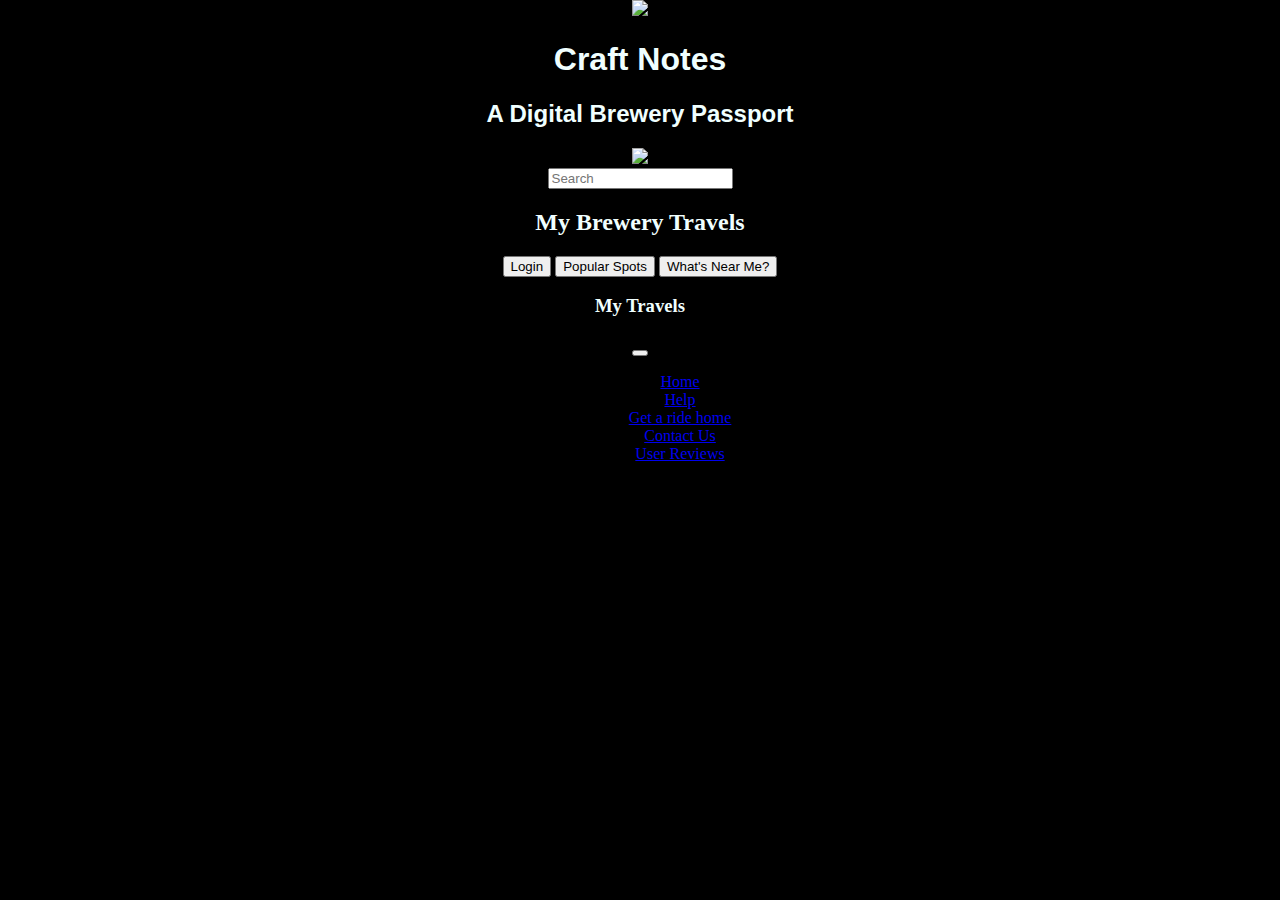
==== index.html @ e90b6e8b "add css carousel" ====
<!DOCTYPE html>
<html lang="en">
<head>
    <meta charset="UTF-8">
    <meta http-equiv="X-UA-Compatible" content="IE=edge">
    <meta name="viewport" content="width=device-width, initial-scale=1.0">
    <link rel="stylesheet" href="https://cdn.jsdelivr.net/npm/bulma@0.9.4/css/bulma.min.css">
    <link rel="stylesheet" href="./assets/css/style.css" />

    <title>Craft Notes Digital Brewery Passport</title>
</head>
<body>
    <header>
        <img src="./assets/media/images/site/divider-top.png" class="barstyle" draggable="false">
        <h1>Craft Notes</h1>
        <h2 class="lemon-milk mt-3"> A Digital Brewery Passport</h2>  
        <img src="./assets/media/images/site/divider-top.png" class="barstyle" draggable="false">
        <div class="lower-divider"></div>
        <div class="divider"></div>  
    </header>
    <main>
        <nav>
            <input placeholder="Search"></input>
            <a href="#">
                <div></div>
            </a>
            <a href="#">
                <div></div>
            </a>
            <a href="#">
                <div></div>
            </a>
        </nav>
        <section>
            <h2>My Brewery Travels</h2>
            <card class="travels"> 
                <button type="button">Login</button>
                <button type="button">Popular Spots</button>
                <button type="button">What's Near Me?</button>
                
                
                
                
               
                <h3></h3>
                <h3 id="My travels"></h3>
            <h3>My Travels</h3>
            <card class="travels">
                <div id="travel-image"></div>
                <h3 id="travel-name"></h3>
                <h4 id="travel-details"></h4>
                <p id="travel-textbox"></p>
            <button type="My Passport"></button>
        </section>
        <div>
            <nav>
                <ul>
                    <ul><a href="/">Home</a></ul>
                    <ul><a href="/">Help</a></ul>
                    <ul><a href="/">Get a ride home</a></ul>
                    <ul><a href="/">Contact Us</a></ul>
                    <ul><a href="/">User Reviews</a></ul>
                </ul>
                
               
            </nav>
         </div>
    </body>
    </main>
<script src="assets/js/script.js"></script>
</body>
</html>
---- assets/css/style.css ----
body {
 background-color: black;
 color: azure;
 margin: 0;
 min-height: 100vh;
 justify-content: center;
 text-align: center;
}

header {
    font-family:'Trebuchet MS', 'Lucida Sans Unicode', 'Lucida Grande', 'Lucida Sans', Arial, sans-serif
}

nav {
    justify-content: center;
}
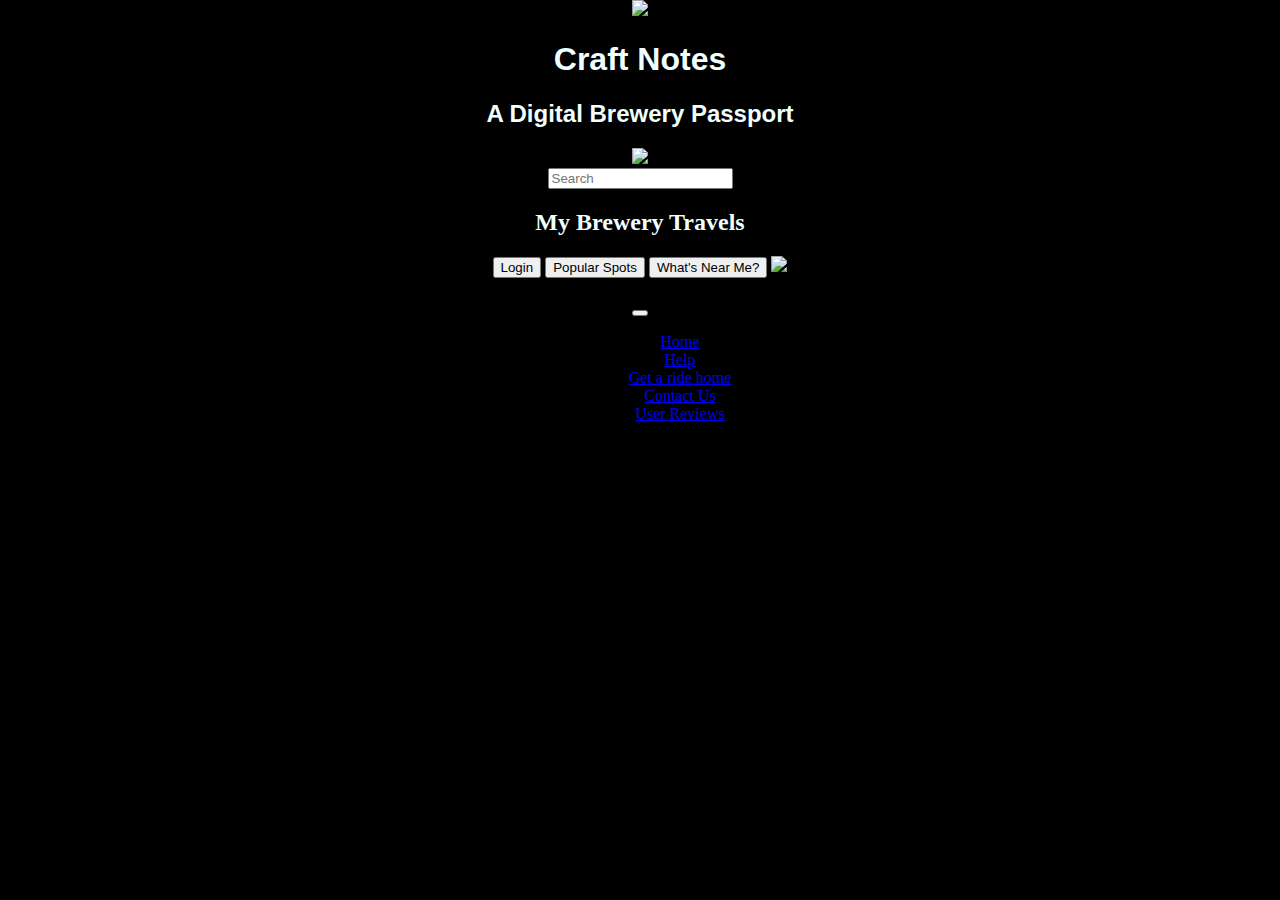
==== commit c5f49530: "Merge branch 'main' of github.com:tcook160/Craft-Notes" ====
--- a/index.html
+++ b/index.html
@@ -41,13 +41,9 @@
                 
                 
                 
-               
+                <img src="c:\Users\lycan\Downloads\BFight1.jpg"></img>
                 <h3></h3>
                 <h3 id="My travels"></h3>
-            <h3>My Travels</h3>
-            <card class="travels">
-                <div id="travel-image"></div>
-                <h3 id="travel-name"></h3>
                 <h4 id="travel-details"></h4>
                 <p id="travel-textbox"></p>
             <button type="My Passport"></button>
@@ -66,7 +62,6 @@
             </nav>
          </div>
     </body>
-    </main>
 <script src="assets/js/script.js"></script>
 </body>
 </html>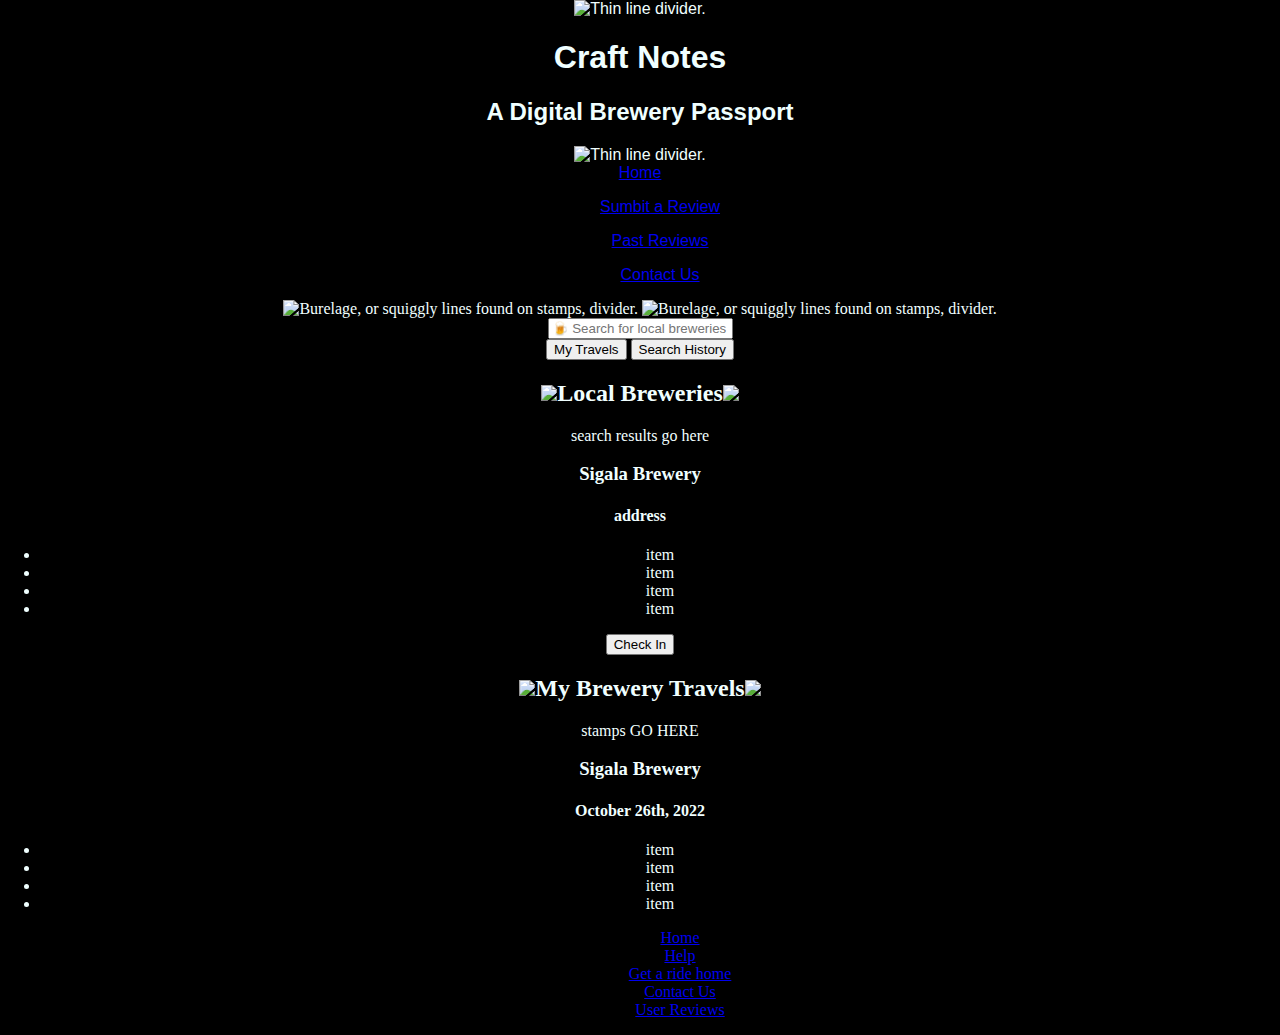
==== commit b1f9625f: "Functionaily to review table" ====
--- a/index.html
+++ b/index.html
@@ -9,59 +9,111 @@
 
     <title>Craft Notes Digital Brewery Passport</title>
 </head>
+
 <body>
+    <!-- SECTION: JUMBOTRON HEADER -->
     <header>
-        <img src="./assets/media/images/site/divider-top.png" class="barstyle" draggable="false">
+        <img src="./assets/media/images/site/divider-top.png" class="barstyle" draggable="false" alt="Thin line divider.">
         <h1>Craft Notes</h1>
         <h2 class="lemon-milk mt-3"> A Digital Brewery Passport</h2>  
-        <img src="./assets/media/images/site/divider-top.png" class="barstyle" draggable="false">
-        <div class="lower-divider"></div>
-        <div class="divider"></div>  
+        <img src="./assets/media/images/site/divider-top.png" class="barstyle" draggable="false" alt="Thin line divider.">
+        <div class="lemon-milk mt-3">
+        <a class="lemon-milk mt-3" href="#home">Home</a>
+         <ul><a href="/form.html">Sumbit a Review</a></ul> 
+         <ul><a href="/reviews.html">Past Reviews</a></ul>
+         <ul><a href="/contactus.html">Contact Us</a></ul>
+        </div>
     </header>
+    <!-- AESTHETICS: BURELAGE -->
+    <img class="burelage" src="./assets/media/images/site/divider-burelage.png" draggable="false" alt="Burelage, or squiggly lines found on stamps, divider.">
+    <img class="burelage-reverse" src="./assets/media/images/site/divider-burelage.png" draggable="false" alt="Burelage, or squiggly lines found on stamps, divider.">
     <main>
+        <!-- SECTION: SEARCH BAR NAVIGATOR-->
         <nav>
-            <input placeholder="Search"></input>
-            <a href="#">
-                <div></div>
-            </a>
-            <a href="#">
-                <div></div>
-            </a>
-            <a href="#">
-                <div></div>
-            </a>
+            <div class="column is-half is-offset-3 mt-4">
+                <div class="field">
+                    <div class="control ">
+                        <input class="input" type="text" placeholder="🍺 Search for local breweries">
+                     </div>
+                </div>
+            </div>
+            <center>
+                <button id="mytravels-button" class="button" type="button">My Travels</button>
+                <button id="searchhistory-button" class="button" type="button">Search History</button>
+            </center>
         </nav>
+
         <section>
-            <h2>My Brewery Travels</h2>
-            <card class="travels"> 
-                <button type="button">Login</button>
-                <button type="button">Popular Spots</button>
-                <button type="button">What's Near Me?</button>
+            <h2 class="xhers travels"><img src="./assets/media/images/site/divider-smaller.png" class="barstylebottom" draggable="false">Local Breweries<img src="./assets/media/images/site/divider-smaller.png" class="barstylebottom" draggable="false"></h2>
+            
+            <div class="column is-two-thirds is-offset-2 mt-5 beige">
+            <div class="columns is-gapless">
+                <div class="column">
+                  <div class="stamps">
+                    search results go here
+                  </div>
+                </div>
                 
-                
-                
-                
-                <img src="c:\Users\lycan\Downloads\BFight1.jpg"></img>
-                <h3></h3>
-                <h3 id="My travels"></h3>
+                <div class="column passport-page">
+                  <h3 class="xhers" id="brewery">Sigala Brewery</h3>
+                  <h4 id="visitdate">address</h4>
+                  <ul>
+                    <li>item</li>
+                    <li>item</li>
+                    <li>item</li>
+                    <li>item</li>
+                  </ul>
+                  <center><button id="mytravels-button" class="button" type="button">Check In</button></center>
+                </div>
+                </div>
+
+                <!--
+                <h3 id="my-travels"></h3>
                 <h4 id="travel-details"></h4>
                 <p id="travel-textbox"></p>
-            <button type="My Passport"></button>
+                -->
         </section>
-        <div>
-            <nav>
-                <ul>
-                    <ul><a href="/">Home</a></ul>
-                    <ul><a href="/">Help</a></ul>
-                    <ul><a href="/">Get a ride home</a></ul>
-                    <ul><a href="/">Contact Us</a></ul>
-                    <ul><a href="/">User Reviews</a></ul>
-                </ul>
+
+        <section>
+            <h2 class="xhers travels"><img src="./assets/media/images/site/divider-smaller.png" class="barstylebottom" draggable="false">My Brewery Travels<img src="./assets/media/images/site/divider-smaller.png" class="barstylebottom" draggable="false"></h2>
+            
+            <div class="column is-two-thirds is-offset-2 mt-5 beige">
+            <div class="columns is-gapless">
+                <div class="column">
+                  <div class="stamps">
+                    stamps GO HERE
+                  </div>
+                </div>
                 
-               
-            </nav>
-         </div>
-    </body>
+                <div class="column passport-page">
+                  <h3 class="xhers" id="brewery">Sigala Brewery</h3>
+                  <h4 id="visitdate">October 26th, 2022</h4>
+                  <ul>
+                    <li>item</li>
+                    <li>item</li>
+                    <li>item</li>
+                    <li>item</li>
+                  </ul>
+                </div>
+                </div>
+
+                <!--
+                <h3 id="my-travels"></h3>
+                <h4 id="travel-details"></h4>
+                <p id="travel-textbox"></p>
+                -->
+        </section>
+    </main>
+    <footer>
+        <ul>
+            <ul><a href="/">Home</a></ul>
+            <ul><a href="/">Help</a></ul>
+            <ul><a href="/">Get a ride home</a></ul>
+            <ul><a href="/">Contact Us</a></ul>
+            <ul><a href="/">User Reviews</a></ul>
+        </nav>
+   </footer>
+</body>
 <script src="assets/js/script.js"></script>
 </body>
 </html>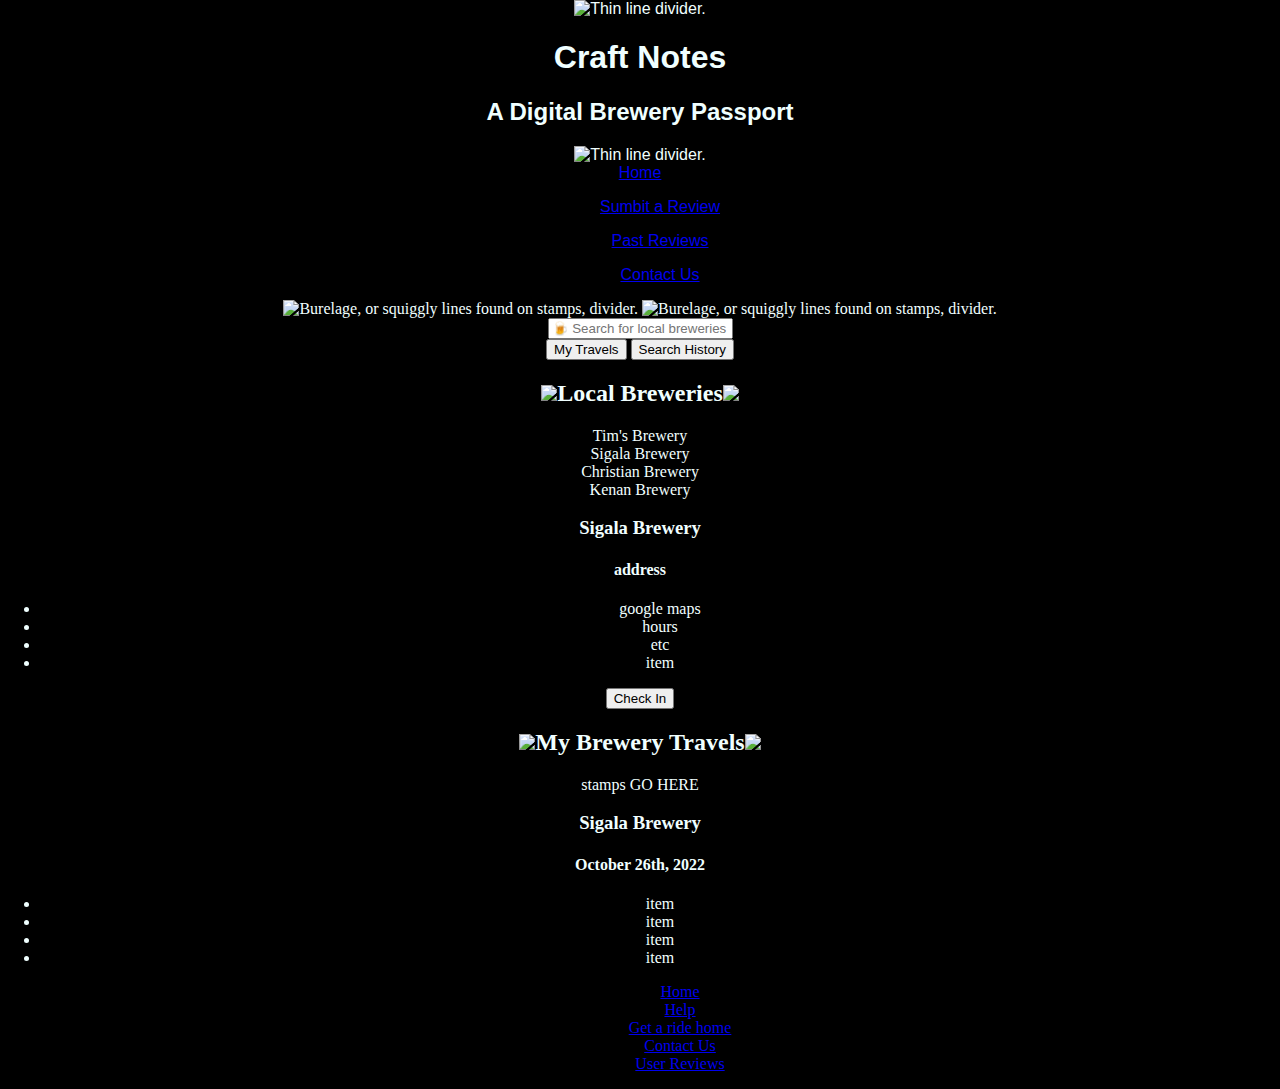
==== commit 47297249: "Merge pull request #17 from tcook160/feature/routethree" ====
--- a/index.html
+++ b/index.html
@@ -50,7 +50,10 @@
             <div class="columns is-gapless">
                 <div class="column">
                   <div class="stamps">
-                    search results go here
+                    Tim's Brewery<br>
+                    Sigala Brewery<br>
+                    Christian Brewery<br>
+                    Kenan Brewery
                   </div>
                 </div>
                 
@@ -58,9 +61,9 @@
                   <h3 class="xhers" id="brewery">Sigala Brewery</h3>
                   <h4 id="visitdate">address</h4>
                   <ul>
-                    <li>item</li>
-                    <li>item</li>
-                    <li>item</li>
+                    <li>google maps</li>
+                    <li>hours</li>
+                    <li>etc</li>
                     <li>item</li>
                   </ul>
                   <center><button id="mytravels-button" class="button" type="button">Check In</button></center>
@@ -74,7 +77,7 @@
                 -->
         </section>
 
-        <section>
+        <section >
             <h2 class="xhers travels"><img src="./assets/media/images/site/divider-smaller.png" class="barstylebottom" draggable="false">My Brewery Travels<img src="./assets/media/images/site/divider-smaller.png" class="barstylebottom" draggable="false"></h2>
             
             <div class="column is-two-thirds is-offset-2 mt-5 beige">
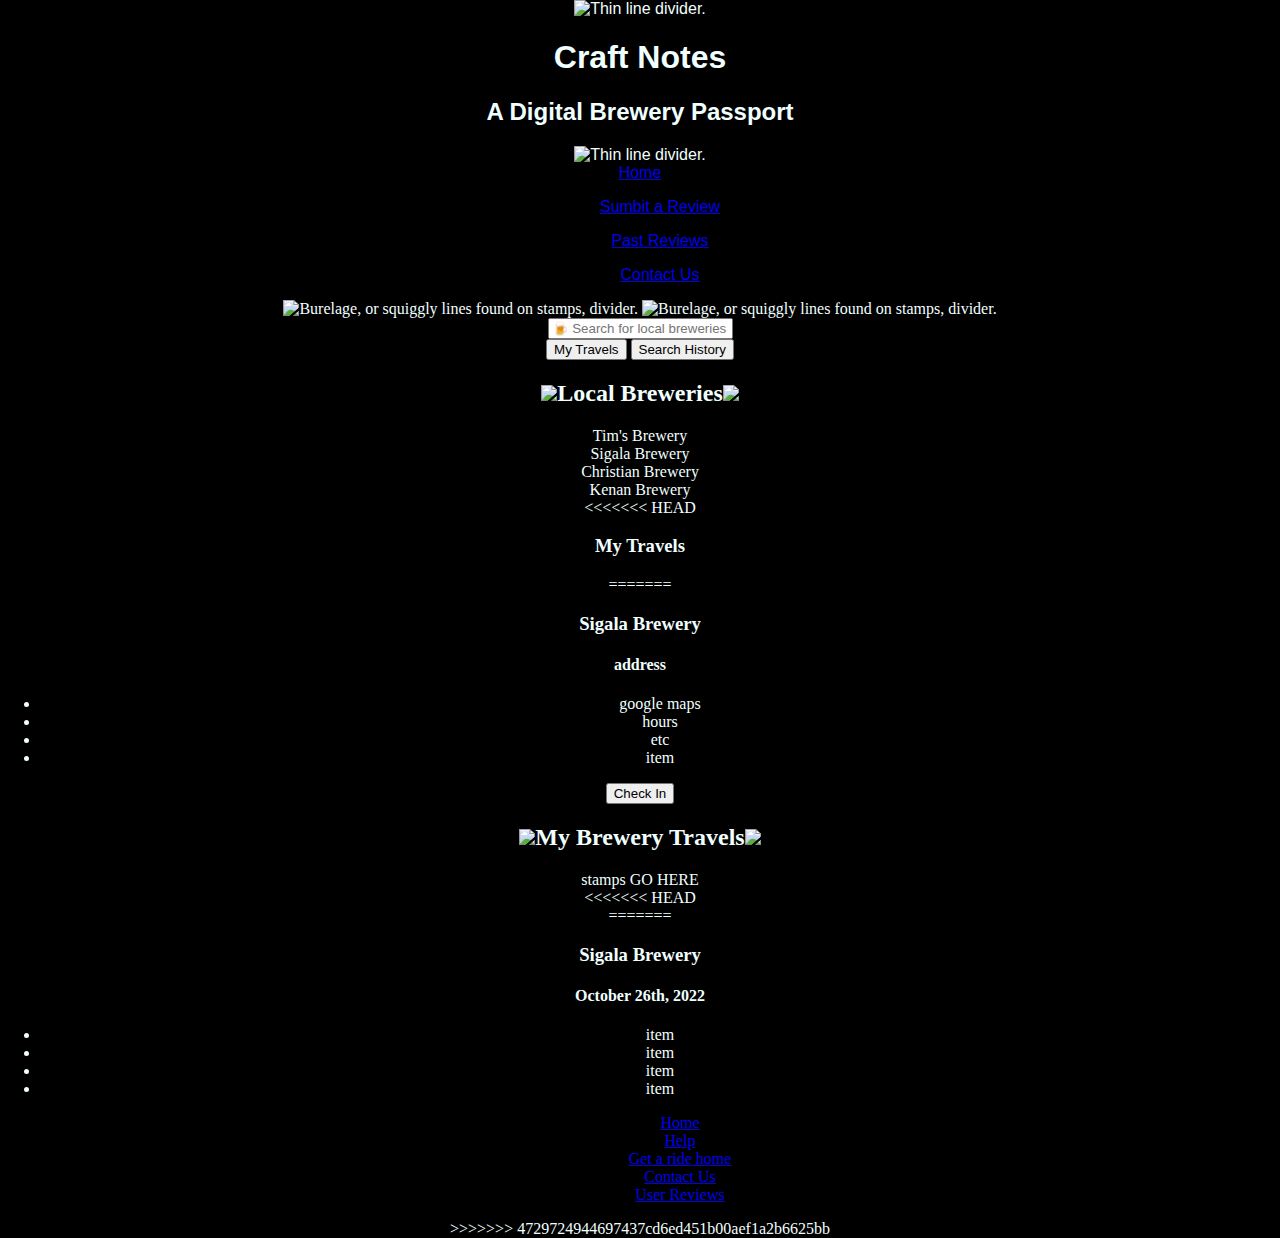
==== commit 9000dec7: "Merge pull request #18 from tcook160/carousel" ====
--- a/index.html
+++ b/index.html
@@ -57,6 +57,18 @@
                   </div>
                 </div>
                 
+<<<<<<< HEAD
+                
+                
+                
+               
+                <h3></h3>
+                <h3 id="My travels"></h3>
+            <h3>My Travels</h3>
+            <card class="travels">
+                <div id="travel-image"></div>
+                <h3 id="travel-name"></h3>
+=======
                 <div class="column passport-page">
                   <h3 class="xhers" id="brewery">Sigala Brewery</h3>
                   <h4 id="visitdate">address</h4>
@@ -72,6 +84,7 @@
 
                 <!--
                 <h3 id="my-travels"></h3>
+>>>>>>> 4729724944697437cd6ed451b00aef1a2b6625bb
                 <h4 id="travel-details"></h4>
                 <p id="travel-textbox"></p>
                 -->
@@ -88,6 +101,13 @@
                   </div>
                 </div>
                 
+<<<<<<< HEAD
+               
+            </nav>
+         </div>
+    </body>
+    </main>
+=======
                 <div class="column passport-page">
                   <h3 class="xhers" id="brewery">Sigala Brewery</h3>
                   <h4 id="visitdate">October 26th, 2022</h4>
@@ -117,6 +137,7 @@
         </nav>
    </footer>
 </body>
+>>>>>>> 4729724944697437cd6ed451b00aef1a2b6625bb
 <script src="assets/js/script.js"></script>
 </body>
 </html>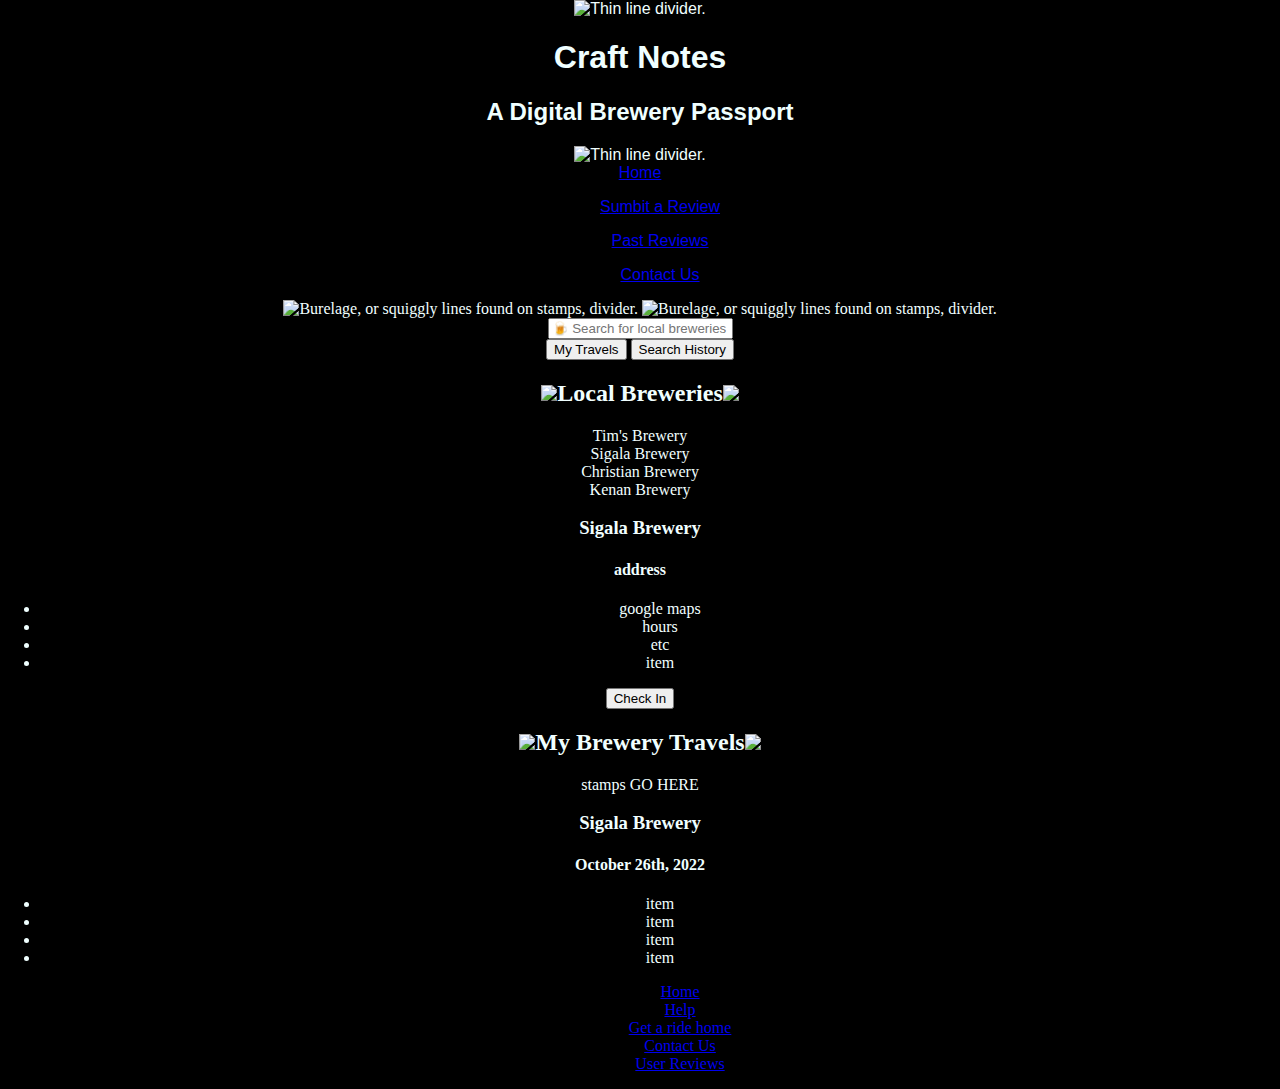
==== commit e9443f93: "intial search function logic" ====
--- a/index.html
+++ b/index.html
@@ -32,8 +32,8 @@
         <nav>
             <div class="column is-half is-offset-3 mt-4">
                 <div class="field">
-                    <div class="control ">
-                        <input class="input" type="text" placeholder="🍺 Search for local breweries">
+                    <div class="control">
+                        <input id="searchbar" class="input" type="text" placeholder="🍺 Search for local breweries">
                      </div>
                 </div>
             </div>
@@ -57,18 +57,6 @@
                   </div>
                 </div>
                 
-<<<<<<< HEAD
-                
-                
-                
-               
-                <h3></h3>
-                <h3 id="My travels"></h3>
-            <h3>My Travels</h3>
-            <card class="travels">
-                <div id="travel-image"></div>
-                <h3 id="travel-name"></h3>
-=======
                 <div class="column passport-page">
                   <h3 class="xhers" id="brewery">Sigala Brewery</h3>
                   <h4 id="visitdate">address</h4>
@@ -84,7 +72,6 @@
 
                 <!--
                 <h3 id="my-travels"></h3>
->>>>>>> 4729724944697437cd6ed451b00aef1a2b6625bb
                 <h4 id="travel-details"></h4>
                 <p id="travel-textbox"></p>
                 -->
@@ -101,13 +88,6 @@
                   </div>
                 </div>
                 
-<<<<<<< HEAD
-               
-            </nav>
-         </div>
-    </body>
-    </main>
-=======
                 <div class="column passport-page">
                   <h3 class="xhers" id="brewery">Sigala Brewery</h3>
                   <h4 id="visitdate">October 26th, 2022</h4>
@@ -137,7 +117,6 @@
         </nav>
    </footer>
 </body>
->>>>>>> 4729724944697437cd6ed451b00aef1a2b6625bb
 <script src="assets/js/script.js"></script>
 </body>
 </html>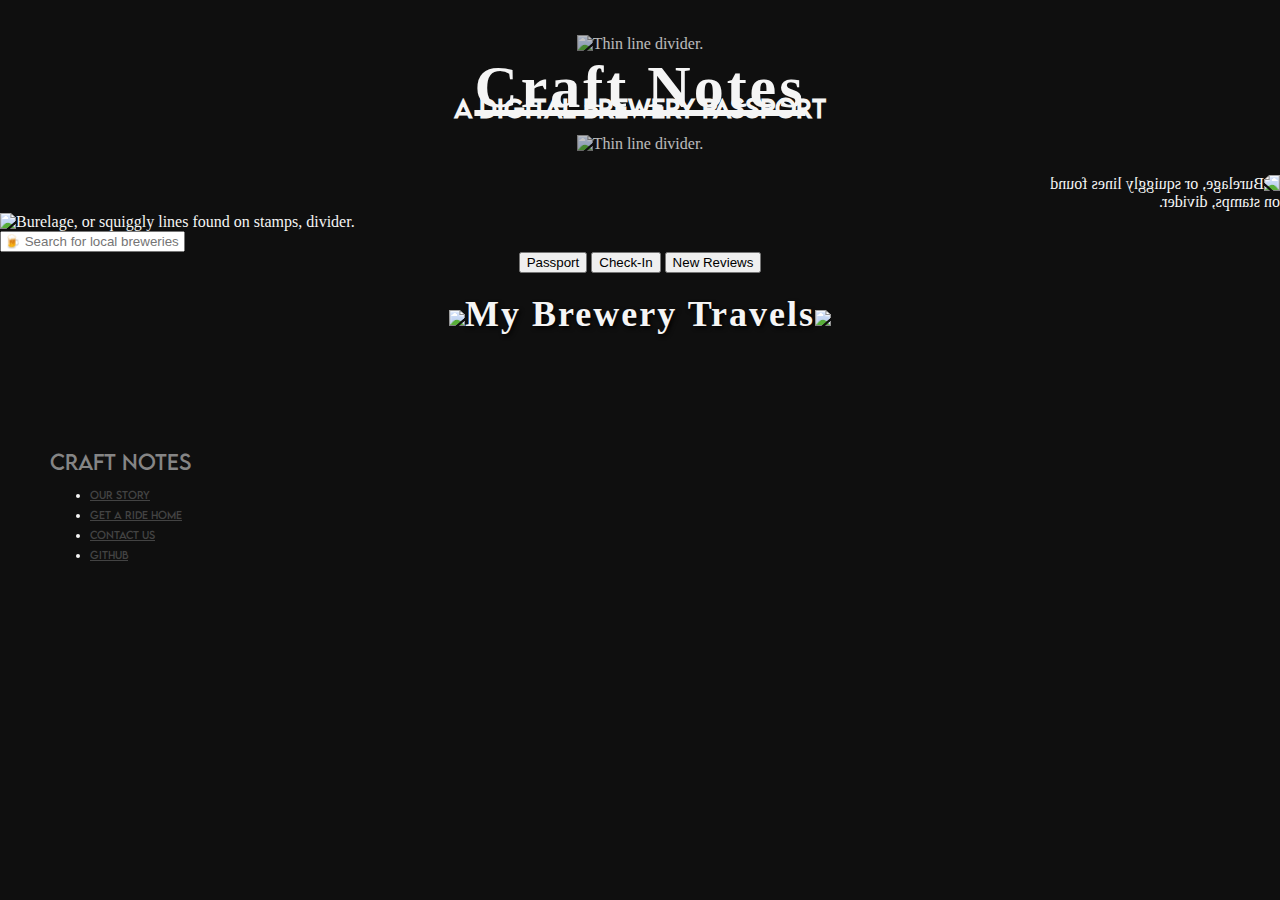
==== commit 1e48669d: "localStorage and favicon" ====
--- a/index.html
+++ b/index.html
@@ -6,7 +6,7 @@
     <meta name="viewport" content="width=device-width, initial-scale=1.0">
     <link rel="stylesheet" href="https://cdn.jsdelivr.net/npm/bulma@0.9.4/css/bulma.min.css">
     <link rel="stylesheet" href="./assets/css/style.css" />
-
+    <link rel="icon" href="./assets/media/images/stamps/cn_stamp_001_blue.png">
     <title>Craft Notes Digital Brewery Passport</title>
 </head>
 
@@ -14,15 +14,9 @@
     <!-- SECTION: JUMBOTRON HEADER -->
     <header>
         <img src="./assets/media/images/site/divider-top.png" class="barstyle" draggable="false" alt="Thin line divider.">
-        <h1>Craft Notes</h1>
+        <h1><a href="index.html">Craft Notes</a></h1>
         <h2 class="lemon-milk mt-3"> A Digital Brewery Passport</h2>  
         <img src="./assets/media/images/site/divider-top.png" class="barstyle" draggable="false" alt="Thin line divider.">
-        <div class="lemon-milk mt-3">
-        <a class="lemon-milk mt-3" href="#home">Home</a>
-         <ul><a href="/form.html">Sumbit a Review</a></ul> 
-         <ul><a href="/reviews.html">Past Reviews</a></ul>
-         <ul><a href="/contactus.html">Contact Us</a></ul>
-        </div>
     </header>
     <!-- AESTHETICS: BURELAGE -->
     <img class="burelage" src="./assets/media/images/site/divider-burelage.png" draggable="false" alt="Burelage, or squiggly lines found on stamps, divider.">
@@ -32,32 +26,30 @@
         <nav>
             <div class="column is-half is-offset-3 mt-4">
                 <div class="field">
-                    <div class="control">
-                        <input id="searchbar" class="input" type="text" placeholder="🍺 Search for local breweries">
+                    <div id="searchWrapper">
+                        <input name="searchbar" id="searchbar" class="input" type="text" placeholder="🍺 Search for local breweries">
                      </div>
                 </div>
             </div>
             <center>
-                <button id="mytravels-button" class="button" type="button">My Travels</button>
-                <button id="searchhistory-button" class="button" type="button">Search History</button>
+                <button id="mytravels-button" class="button is-rounded is-hovered" type="button">Passport</button>
+                <button id="checkin-button" class="button is-rounded" type="button">Check-In</button>
+                <button id="reviews-button" class="button is-rounded" type="button">New Reviews</button>
             </center>
         </nav>
 
-        <section>
+        <section id="localBreweriesSection" class="hidden">
             <h2 class="xhers travels"><img src="./assets/media/images/site/divider-smaller.png" class="barstylebottom" draggable="false">Local Breweries<img src="./assets/media/images/site/divider-smaller.png" class="barstylebottom" draggable="false"></h2>
             
             <div class="column is-two-thirds is-offset-2 mt-5 beige">
             <div class="columns is-gapless">
                 <div class="column">
-                  <div class="stamps">
-                    Tim's Brewery<br>
-                    Sigala Brewery<br>
-                    Christian Brewery<br>
-                    Kenan Brewery
-                  </div>
-                </div>
-                
+                  <ul id="BreweryList">
+                  </ul>
+                </div>
+                <!--
                 <div class="column passport-page">
+
                   <h3 class="xhers" id="brewery">Sigala Brewery</h3>
                   <h4 id="visitdate">address</h4>
                   <ul>
@@ -66,7 +58,7 @@
                     <li>etc</li>
                     <li>item</li>
                   </ul>
-                  <center><button id="mytravels-button" class="button" type="button">Check In</button></center>
+                  <center><button id="mytravels-button" class="button" type="button">Check In</button></center> -->
                 </div>
                 </div>
 
@@ -77,46 +69,146 @@
                 -->
         </section>
 
-        <section >
+        <section id="checkinSection" class="hidden">
+
+          <h2 class="xhers travels"><img src="./assets/media/images/site/divider-smaller.png" class="barstylebottom" draggable="false">Check-In<img src="./assets/media/images/site/divider-smaller.png" class="barstylebottom" draggable="false"></h2>
+
+          <div class="columns is-mobile mt-5 mb-10">
+            <div class="column is-two-thirds is-offset-2 beige">
+                <div class="card">
+                  <form id="checkin-form">
+                    </header>
+                    <div class="card-content">
+                      <div class="content">
+                        <div class="field mt-2">
+                            <label class="label lemon-milk">Brewery</label>
+                            <div class="control">
+                              <input class="input" type="text" name="brewery_name" placeholder="What is the name of the brewery you visited?">
+                            </div>
+                          </div>
+
+                          <div class="field">
+                            <label class="label lemon-milk">Date</label>
+                            <div class="control">
+                              <input class="input" type="text" name="date" placeholder="When did you visit the brewery?">
+                            </div>
+                          </div>
+
+                          <div class="field">
+                            <label class="label lemon-milk">Type of Beer</label>
+                            <div class="control">
+                              <input class="input" type="text" name="type" placeholder="What type of beer did you have?" id="brewtype">
+                            </div>
+                          </div>
+
+                          <div class="field">
+                            <label class="label lemon-milk">Beer Rating</label>
+                              <span class="control select">
+                                <select id="selectRating" name="rating">
+                                  <option>Choose a rating</option>
+                              </select>
+                              </span>
+                          </div>
+                          <div class="field is-grouped mt-5">
+                            <div class="control">
+                              <button class="button is-link" id="submit">Submit</button>
+                            </div>
+                            <div class="control">
+                              <button class="button is-link is-light" id="cancel">Cancel</button>
+                            </div>
+                          </div>
+                        </form>
+                      </div>
+                    </div>
+                  </div>
+            </div>
+          </div>
+        </section>
+
+        <section id="reviewsSection" class="hidden">
+          <h2 class="xhers travels"><img src="./assets/media/images/site/divider-smaller.png" class="barstylebottom" draggable="false">New Reviews<img src="./assets/media/images/site/divider-smaller.png" class="barstylebottom" draggable="false"></h2>
+            
+            <div class="column is-two-thirds is-offset-2 mt-5 beige">
+              <table class="table is-striped is-narrow is-hoverable is-fullwidth">
+                <thead>
+                  <tr>
+                    <th>Brewery Name</th>
+                    <th>Date</th>
+                    <th>Type</th>
+                    <th>Rating</th>
+                  </tr>
+                </thead>
+                <tbody id="myTable"></tbody>
+              </table>
+            </div>
+
+        </section>
+
+
+        <section id="passportSection">
             <h2 class="xhers travels"><img src="./assets/media/images/site/divider-smaller.png" class="barstylebottom" draggable="false">My Brewery Travels<img src="./assets/media/images/site/divider-smaller.png" class="barstylebottom" draggable="false"></h2>
             
             <div class="column is-two-thirds is-offset-2 mt-5 beige">
             <div class="columns is-gapless">
                 <div class="column">
-                  <div class="stamps">
-                    stamps GO HERE
-                  </div>
+                  <div id="passportstamps">
+                  </div> 
                 </div>
                 
                 <div class="column passport-page">
-                  <h3 class="xhers" id="brewery">Sigala Brewery</h3>
-                  <h4 id="visitdate">October 26th, 2022</h4>
-                  <ul>
-                    <li>item</li>
-                    <li>item</li>
-                    <li>item</li>
-                    <li>item</li>
-                  </ul>
-                </div>
-                </div>
-
-                <!--
+                  <h3 class="lemon-milk">Locations</h3>
+                  <ul id="tempbrewpage"></ul>
+                  <!--<h3 class="xhers" id="brewery"></h3>
+                  <h4 id="visitdate"></h4>-->
+                </ul>
+                </div>
+
+              
                 <h3 id="my-travels"></h3>
                 <h4 id="travel-details"></h4>
                 <p id="travel-textbox"></p>
-                -->
-        </section>
+        </section>
+
     </main>
     <footer>
+        <h3>Craft Notes</h3>
         <ul>
-            <ul><a href="/">Home</a></ul>
-            <ul><a href="/">Help</a></ul>
-            <ul><a href="/">Get a ride home</a></ul>
-            <ul><a href="/">Contact Us</a></ul>
-            <ul><a href="/">User Reviews</a></ul>
-        </nav>
+          <li><a href="/">Our Story</a></li> 
+          <li><a href="indexrs.html">Get a ride home</a></li>  
+          <li><a href="contactus.html">Contact Us</a></li> 
+          <li><a href="https://github.com/tcook160/Craft-Notes">Github</a></li>   
+        </ul>
    </footer>
-</body>
-<script src="assets/js/script.js"></script>
+<script src="assets/js/search.js"></script>
+<script src="https://code.jquery.com/jquery-3.5.1.min.js"></script>
+<script src="https://www.gstatic.com/firebasejs/8.10.1/firebase-app.js"></script>
+<script src="https://www.gstatic.com/firebasejs/8.10.1/firebase-firestore.js"></script>
+<script src="assets/js/reviews.js"></script>
+    <script type="module">
+      // Import the functions you need from the SDKs you need
+      import { initializeApp } from "https://www.gstatic.com/firebasejs/9.12.1/firebase-app.js";
+    </script>
+<script src="assets/js/checkin_form.js"></script>
+<script type="module">
+        // Import the functions you need from the SDKs you need
+        import { initializeApp } from "https://www.gstatic.com/firebasejs/9.12.1/firebase-app.js";
+        // TODO: Add SDKs for Firebase products that you want to use
+        // https://firebase.google.com/docs/web/setup#available-libraries
+      
+        // Your web app's Firebase configuration
+        const firebaseConfig = {
+          apiKey: "AIzaSyAyZkiv10kkdt_EVvFVzXy_TVA9XodHskk",
+          authDomain: "beer-reviews-a6706.firebaseapp.com",
+          projectId: "beer-reviews-a6706",
+          storageBucket: "beer-reviews-a6706.appspot.com",
+          messagingSenderId: "83918663319",
+          appId: "1:83918663319:web:0cde16a932042a923bc3d2",
+          databaseURL: "https://beer-reviews-a6706.firebaseio.com/",
+        };
+      
+        // Initialize Firebase
+        firebase.initializeApp(firebaseConfig);
+        const db = firebase.firestore();
+</script>
 </body>
 </html>--- a/assets/css/style.css
+++ b/assets/css/style.css
@@ -1,16 +1,228 @@
+/* GENERAL & UNIVERSAL STYLES */
+
+* {
+    margin: 0;
+}
+
+::selection {
+    color: #0f0f0f;
+    background-color: gold;
+}
+
+/* FONT FAMILIES */
+
+    /* -- IMPORTING FONT-FAMILIES */
+@font-face {
+    font-family: 'Lemon Milk';
+    src: url(../media/fonts/LEMONMILK-Regular.otf);
+}
+
+@font-face {
+    font-family: 'Lemon Milk Light';
+    src: url(../media/fonts/LEMONMILK-Light.otf);
+}
+
+@font-face {
+    font-family: 'Xhers';
+    src: url(../media/fonts/Xhers\ Regular.otf);
+}
+
+    /* -- FONT-FAMILY CLASSES */
+.xhers {
+    font-family: 'Xhers' !important;
+}
+
+.lemon-milk {
+    font-family: 'Lemon Milk' !important;
+}
+
+.lemon-milk-light {
+    font-family: 'Lemon Milk Light' !important;
+}
+
+/* HTML SEMANTIC ELEMENTS */
+
+a:hover {
+    color: gold;
+}
+
+header {
+    text-align: center !important;
+    max-width: 100%;
+    background-color: #0f0f0f;
+    padding-top: 35px;
+    padding-bottom: 60px;
+}
+
+h1 {
+    font-family: 'Xhers';
+    letter-spacing: 3px;
+    color: whitesmoke;
+    font-size: 60px;
+    margin-bottom: -30px;
+}
+
+h1 a {
+    color: whitesmoke;
+}
+
+h1 a:hover {
+    color: goldenrod;
+}
+
+h2 {
+    margin-bottom: 10px;
+}
+
+h3 {
+    font-size: 20px !important;
+    margin-bottom: 10px;
+}
+
+#BreweryList {
+    margin-left: 10px;
+}
+
+#BreweryList p {
+    margin-top: 7px;
+    font-size: 12px;
+    margin-left: 3px;
+}
+
+#BreweryList button {
+    font-family: 'Xhers';
+    letter-spacing: 1px;
+    margin-top: 15px;
+    font-size: 14px;
+}
+
+#BreweryList summary {
+    margin-bottom: 10px;
+    font-size: 12px;
+    margin-left: 3px;
+}
+
 body {
- background-color: black;
- color: azure;
- margin: 0;
- min-height: 100vh;
- justify-content: center;
- text-align: center;
-}
-
-header {
-    font-family:'Trebuchet MS', 'Lucida Sans Unicode', 'Lucida Grande', 'Lucida Sans', Arial, sans-serif
-}
-
+    background-color: #0f0f0f;
+    color: whitesmoke;
+    min-height: 100vh;
+    max-width: 100%;
+    background-image: url(../media/images/site/placeholder_background_003.png);
+    background-position: center;
+    justify-content: center;
+    background-attachment: fixed;
+}
+   
 nav {
     justify-content: center;
+    padding-bottom: 20px;
+}
+
+.travels {
+    font-size: 36px;
+    letter-spacing: 2px;
+    text-align: center;
+    text-shadow: 2px 2px 4px #000000
+}
+
+.burelage {
+    position: static;
+    margin-left: 0;
+    margin-top: -38px;
+    width: 230px;
+}
+
+.burelage-reverse {
+    float: right;
+    position: static;
+    margin-right: 0;
+    margin-top: -38px;
+    width: 230px;
+    transform: scaleX(-1)
+}
+
+.hidden {
+    display: none;
+}
+
+.beige {
+    background-color: bisque;
+    background: url('../media/images/site/passportbg-noline.png');
+    background-position: center;
+    color: #0f0f0f !important;
+    border-radius: 8px;
+}
+
+.passport-page h3 {
+    font-family: 'Xhers';
+    text-align: center;
+    font-size: 28px;
+    line-height: 28px;
+}
+
+.passport-page h4 {
+    text-align: center;
+    font-size: 12px;
+    font-family: 'Lemon Milk Light';
+}
+
+.passport-page ul {
+    margin-left: 20px;
+}
+
+.breweries {
+    margin-bottom: 20px;
+}
+
+footer {
+    font-family: 'Lemon Milk';
+    bottom: 0;
+    width: 100%;
+    background-color: #0f0f0f;
+    padding-top: 25px;
+    padding-bottom: 25px;
+    padding-left: 50px;
+    font-size: 10px;
+    margin-top: 50px;
+}
+
+footer h3 {
+    color: #858585;
+    font-weight: 200;
+    font-size: 15px;
+    margin-bottom: 10px;
+}
+
+footer li {
+    text-transform: uppercase;
+    line-height: 20px;
+}
+
+footer a {
+    color: #434343;
+}
+
+
+/* IMAGE STYLING */
+
+.barstyle {
+    max-width: 200px;
+    opacity: 75%;
+    user-select: none;
+}
+
+.barstylebottom {
+    max-width: 200px !important;
+    user-select: none;
+}
+
+.barstyleform {
+    text-align: center !important;
+    max-width: 200px !important;
+    opacity: 75%;
+    user-select: none;
+}
+
+.stamp {
+    width: 55px;
 }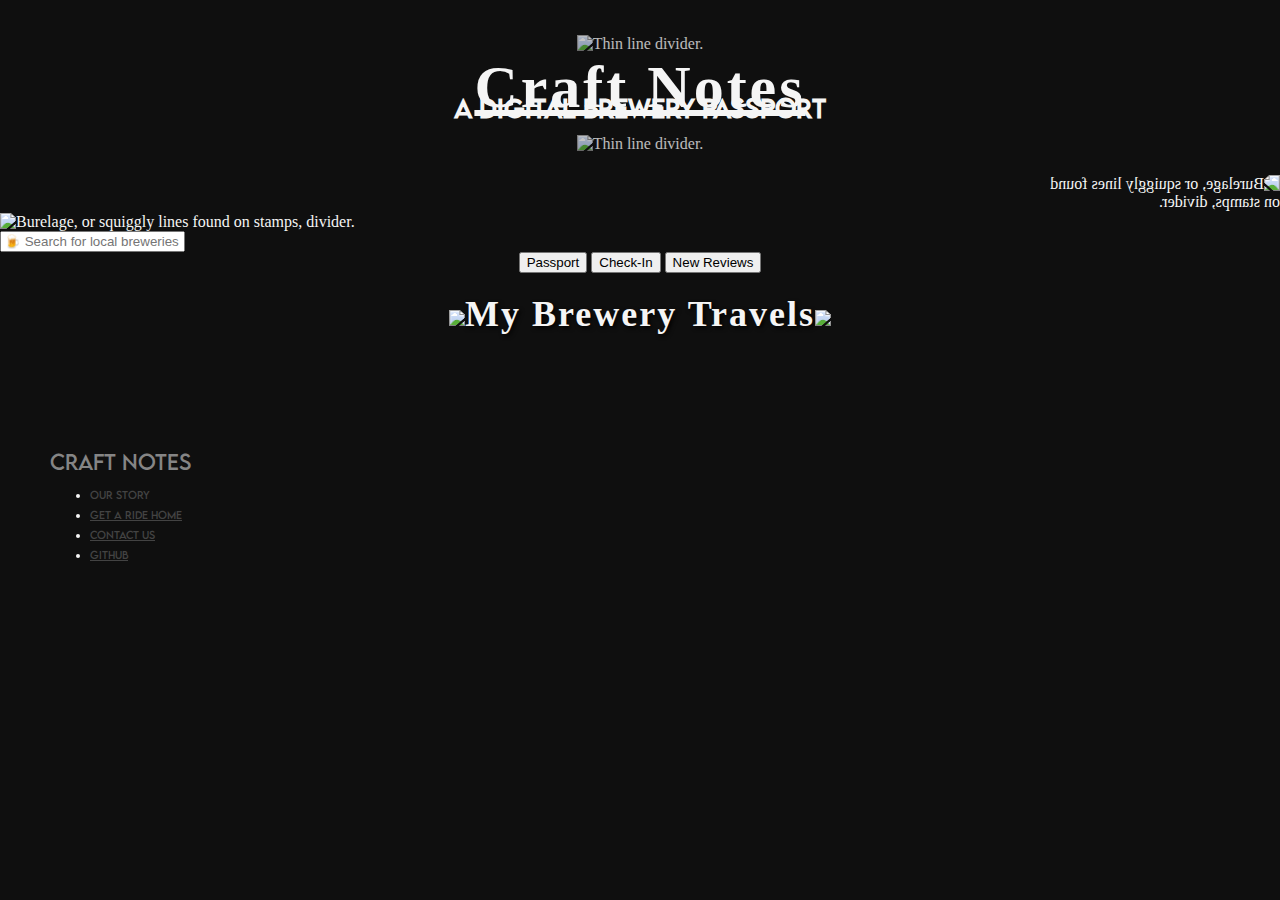
==== commit 40806e87: "Merge pull request #26 from tcook160/feature/routenine" ====
--- a/index.html
+++ b/index.html
@@ -7,7 +7,7 @@
     <link rel="stylesheet" href="https://cdn.jsdelivr.net/npm/bulma@0.9.4/css/bulma.min.css">
     <link rel="stylesheet" href="./assets/css/style.css" />
     <link rel="icon" href="./assets/media/images/stamps/cn_stamp_001_blue.png">
-    <title>Craft Notes Digital Brewery Passport</title>
+    <title>Craft Notes</title>
 </head>
 
 <body>
@@ -169,11 +169,35 @@
                 <p id="travel-textbox"></p>
         </section>
 
+        <section id="storySection" class="hidden">
+          <h2 class="xhers travels"><img src="./assets/media/images/site/divider-smaller.png" class="barstylebottom" draggable="false">Our Story<img src="./assets/media/images/site/divider-smaller.png" class="barstylebottom" draggable="false"></h2>
+          
+          <div class="column is-two-thirds is-offset-2 mt-5 beige">
+          <div class="columns is-gapless">
+              <div class="column">
+                <div id="storytime">
+                  <div class="carouselContainer">
+                    <div class="wrapper">
+                      <p>We are a passionate group of Full Stack Developers who love the intersection between creating full stack applications and brewery culture!</p><br>
+                      <center><button type="button" id="btnEl" class=" button prev">
+                        ◀ Previous
+                      </button>
+                      <button class="button next">
+                        Next ▶ 
+                      </button><br><br>
+                      <img id="imgEl" src="./assets/media/brewery-img-1.jpg" style="width: 300px;"></center>
+                    </div>
+                  </div>
+                    <script src="./assets/js/carousel.js"></script>
+                </div> 
+              </div>
+      </section>
+
     </main>
     <footer>
         <h3>Craft Notes</h3>
         <ul>
-          <li><a href="/">Our Story</a></li> 
+          <li><a id="story-link">Our Story</a></li> 
           <li><a href="indexrs.html">Get a ride home</a></li>  
           <li><a href="contactus.html">Contact Us</a></li> 
           <li><a href="https://github.com/tcook160/Craft-Notes">Github</a></li>   
--- a/assets/css/style.css
+++ b/assets/css/style.css
@@ -75,6 +75,7 @@
 }
 
 h3 {
+    font-family: 'Lemon Milk';
     font-size: 20px !important;
     margin-bottom: 10px;
 }
@@ -225,4 +226,8 @@
 
 .stamp {
     width: 55px;
+}
+
+img .imgEl {
+    width: 300px;
 }